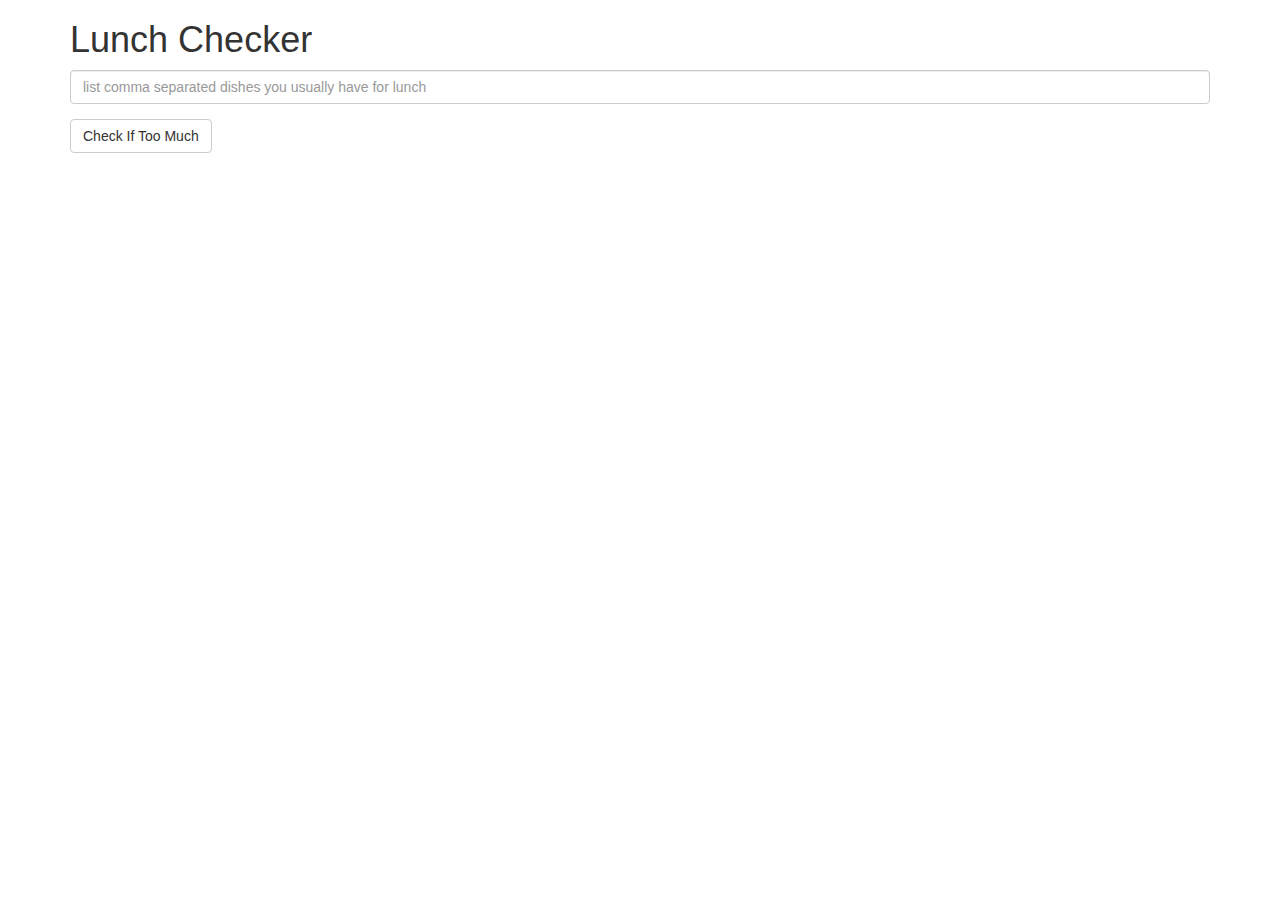
==== module1-solution/index.html @ bbf1e597 "Add initial files for module 1 assignment" ====
<!doctype html>
<html lang="en">
  <head>
    <title>Lunch Checker</title>
    <meta name="viewport" content="width=device-width, initial-scale=1">

    <link rel="stylesheet" href="styles/bootstrap.min.css">
    <style>
      .message { font-size: 1.3em; font-weight: bold; }
    </style>
  </head>
<body ng-app="lunchCheck">
   <div class="container" ng-controller="LunchCheckController">
     <h1>Lunch Checker</h1>

         <div class="form-group">
             <input id="lunch-menu" type="text"
             placeholder="list comma separated dishes you usually have for lunch"
             class="form-control">
         </div>
         <div class="form-group">
             <button class="btn btn-default">Check If Too Much</button>
         </div>
         <div class="form-group message">
           <!-- Your message can go here. -->
         </div>
   </div>
   <script src="angular.min.js"></script>
   <script src="app.js"></script>
</body>
</html>
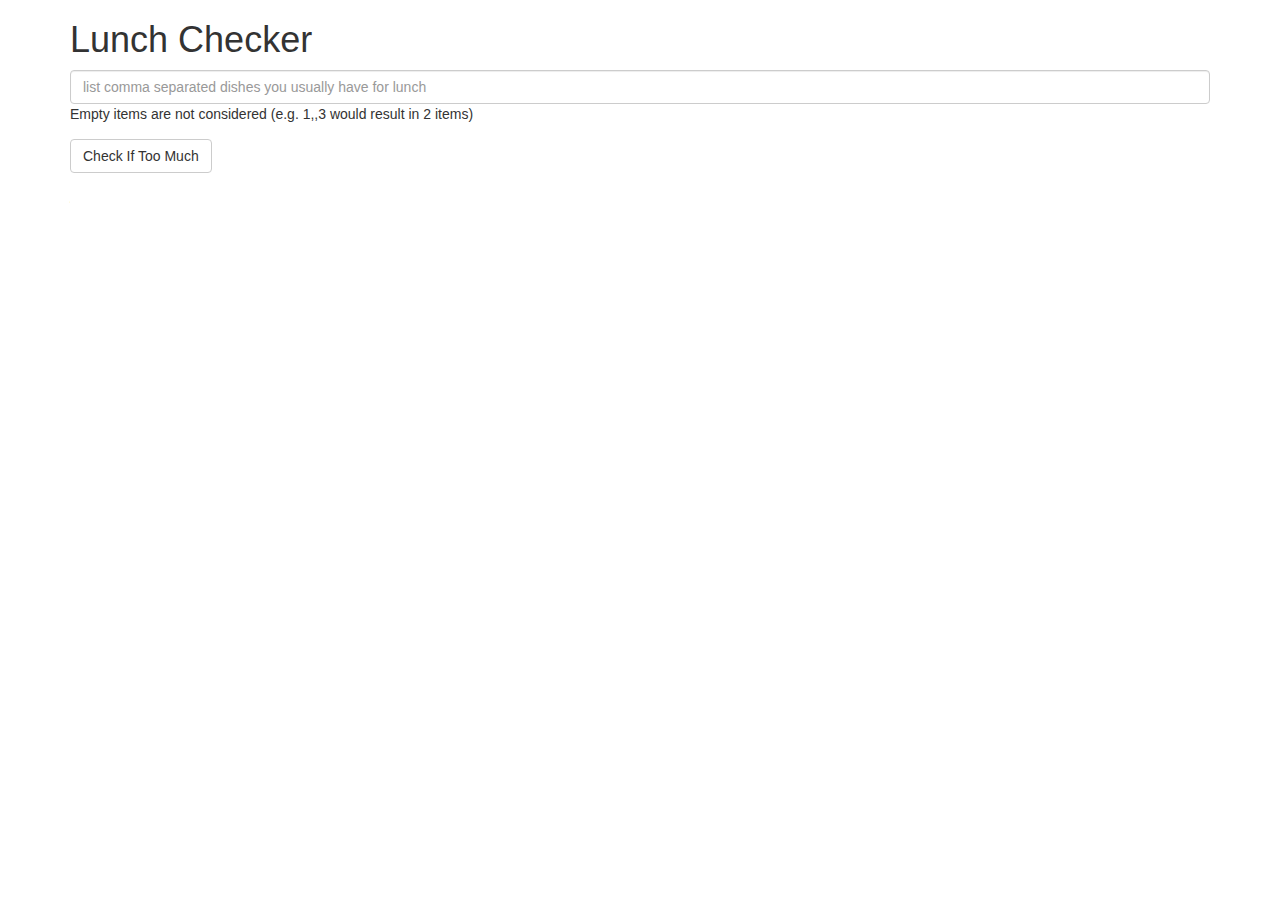
==== commit 0d33c6ba: "Implemented baseline requirements for module 1 assignment" ====
--- a/module1-solution/index.html
+++ b/module1-solution/index.html
@@ -16,13 +16,14 @@
          <div class="form-group">
              <input id="lunch-menu" type="text"
              placeholder="list comma separated dishes you usually have for lunch"
-             class="form-control">
+             class="form-control" ng-model="lunchItems">
+             <p>Empty items are not considered (e.g. 1,,3 would result in 2 items)</p>
          </div>
          <div class="form-group">
-             <button class="btn btn-default">Check If Too Much</button>
+             <button class="btn btn-default" ng-click="checkLunchItems(lunchItems)">Check If Too Much</button>
          </div>
          <div class="form-group message">
-           <!-- Your message can go here. -->
+           <p>{{message}}</p>
          </div>
    </div>
    <script src="angular.min.js"></script>
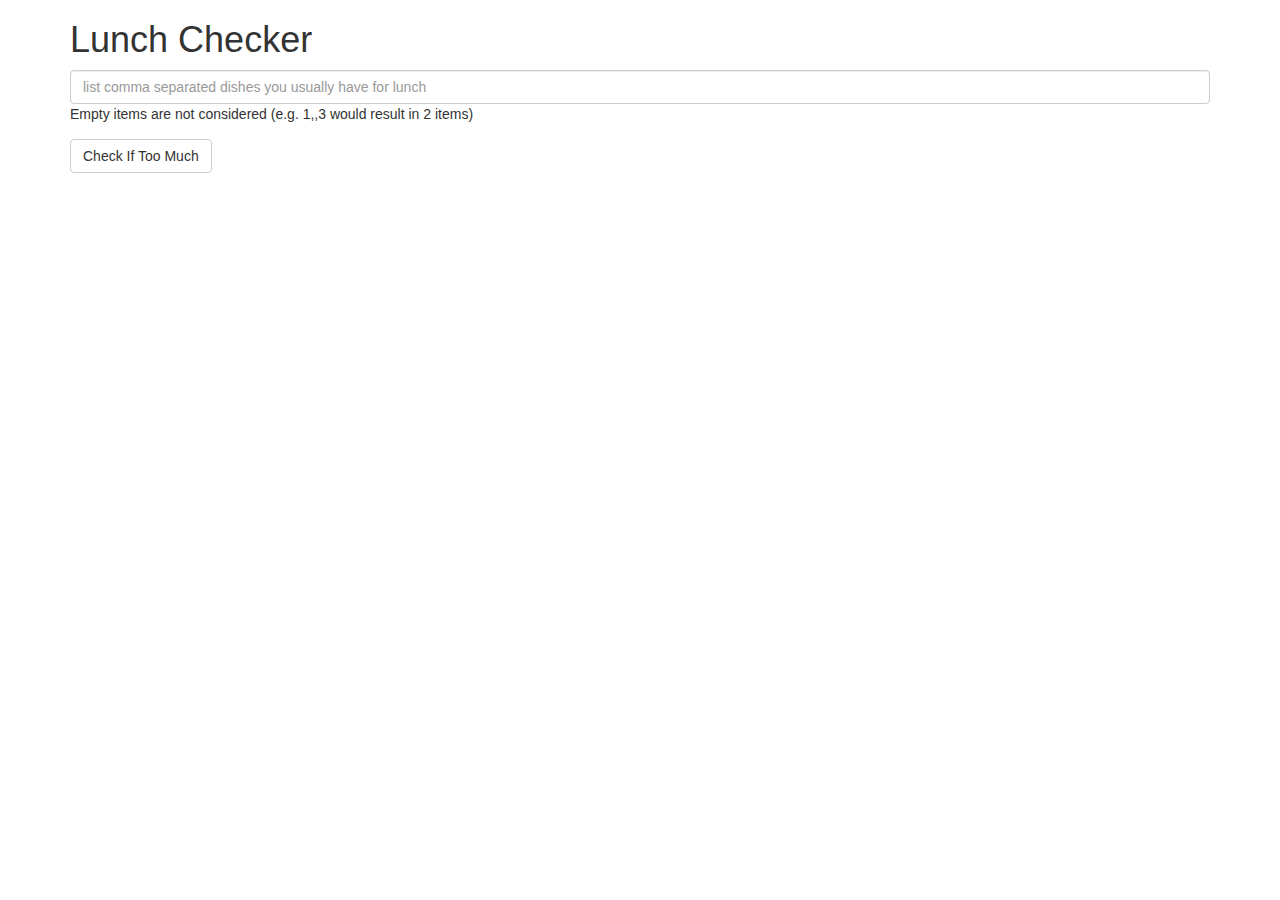
==== commit f027e3b4: "Finish up bonus requirements for module 1 assignment" ====
--- a/module1-solution/index.html
+++ b/module1-solution/index.html
@@ -23,7 +23,7 @@
              <button class="btn btn-default" ng-click="checkLunchItems(lunchItems)">Check If Too Much</button>
          </div>
          <div class="form-group message">
-           <p>{{message}}</p>
+           <span ng-style="messageStyle">{{message}}</span>
          </div>
    </div>
    <script src="angular.min.js"></script>
